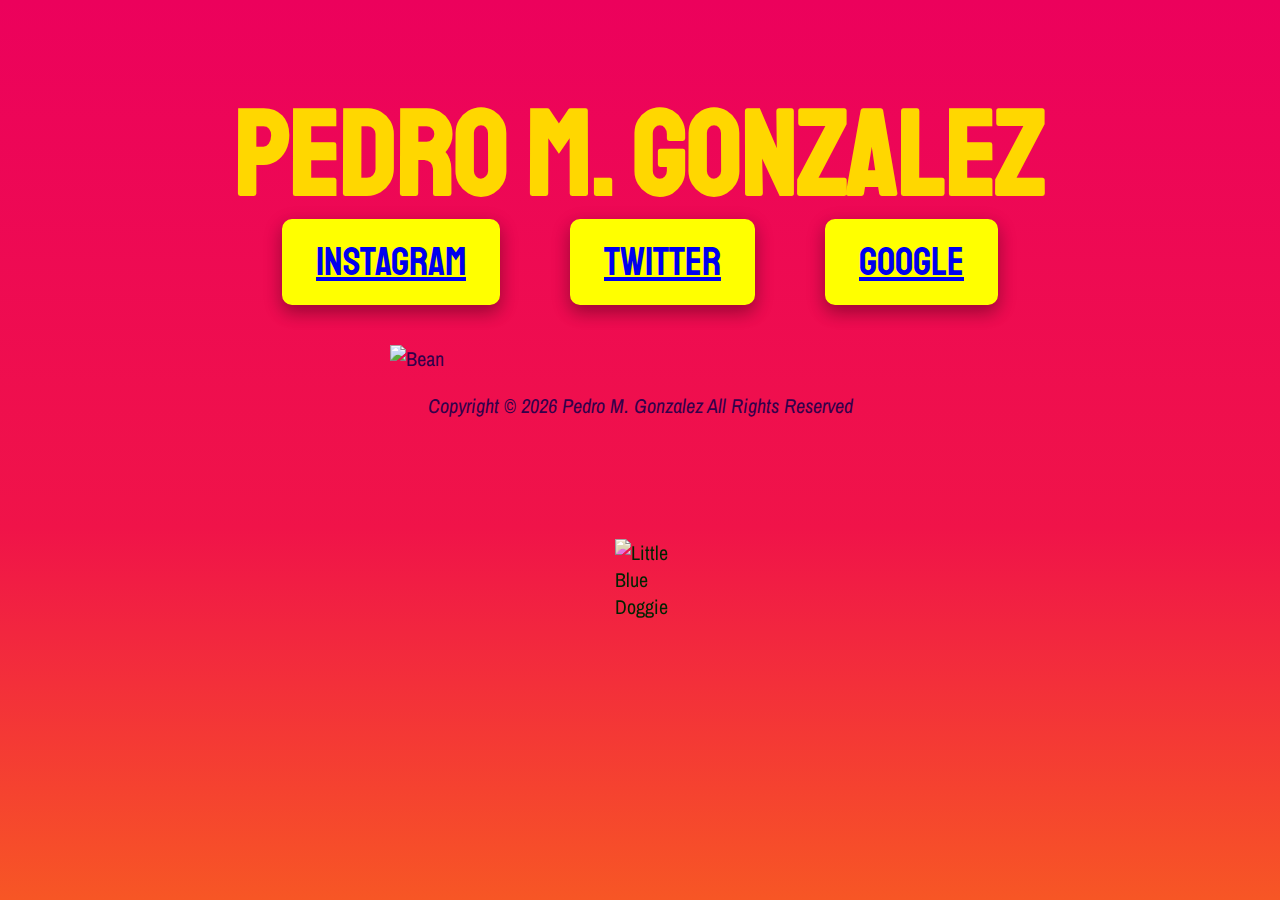
==== index.html @ 6d8f03b8 "👫🏭 Checkpoint ./index.html:41497361/3874" ====
<!DOCTYPE html>
<html lang="en">
  <head>
    <meta charset="utf-8" />
    <title>Pedro M. Gonzalez's Links</title>
    <meta name="description" content="Pedro's social links" />
    <meta name="author" content="Pedro M. Gonzalez" />
    <link
      rel="icon"
      type="image/png"
      href="https://cdn.glitch.global/88cbc14b-86da-4a30-ae07-53657b096bb7/Bean.png?v=1644283388742"
    />

    <link rel="preconnect" href="https://fonts.googleapis.com" />
    <link rel="preconnect" href="https://fonts.gstatic.com" crossorigin />
    <link
      href="https://fonts.googleapis.com/css2?family=Archivo+Narrow:ital@0;1&family=Staatliches&display=swap"
      rel="stylesheet"
    />
    <link rel="stylesheet" href="style.css" />
  </head>
  <body>
    <header>
      <h1 class="🐓">Pedro M. GONZALEZ</h1>
      <nav>
        <button class="buttonfunc press">
          <a href="https://www.instagram.com/quint_ple/" target="_blank"
            >Instagram</a
          >
        </button>
        <button class="buttonfunc press">
          <a href="https://twitter.com/quint_ple" target="_blank">Twitter</a>
        </button>
        <button class="buttonfunc press">
          <a href="https://www.google.com" target="_blank">Google</a>
        </button>
      </nav>
    </header>
    <main>
      <img
        src="https://cdn.glitch.global/88cbc14b-86da-4a30-ae07-53657b096bb7/Bean.png?v=1644283388742"
        alt="Bean"
      />
    </main>
    <footer>
      <p class="copyright">
        Copyright ©
        <script>
          document.write(new Date().getFullYear());
        </script>
        Pedro M. Gonzalez All Rights Reserved
      </p>
      <a target="_blank"
        ><img
          class="doggie"
          src="https://glitch.com/edit/edit/images/illustrations/new-stuff-doggo.svg" alt="Little Blue Doggie"
      /></a>
    </footer>
  </body>
</html>
---- style.css ----
img {
  width: 100%;
  max-width: 500px;
}

body {
  background: linear-gradient(
    180deg,
    #ec015c,
    #f01349,
    #fa7216,
    #ff8801,
    #f7b020,
    #f7d620
  );
  background-size: 500% 500%;
  -webkit-animation: BACKGROUND-GRADIENT 30s ease infinite;
  -moz-animation: BACKGROUND-GRADIENT 30s ease infinite;
  animation: BACKGROUND-GRADIENT 30s ease infinite;

  color: #33004a;
  font-family: "Archivo Narrow", sans-serif;
  font-size: 20px;
}

/*NAME*/
.🐓 {
  color: gold;
  display: flex;
  justify-content: space-around;
  font-family: "Staatliches", cursive;
  font-size: 120px;
  margin-bottom: -15px;
}
/*HEADING*/
.🌮 {
  color: gold;
  display: flex;
  justify-content: space-around;
  font-family: "Staatliches", cursive;
  font-size: 40px;
  margin-bottom: 40px;
}
/*LINKS*/
.⛓ {
  color: gold;
  font-family: "Archivo Narrow", sans-serif;
  font-size: 20px;
}
nav{
  display:flex;
  justify-content: center;
}
/*BUTTON HOVER CODE*/
.buttonfunc {
  padding: 16px 32px;
  text-align: center;
  text-decoration: none;
  display: inline-block;
  font-size: 16px;
  margin: 4px 35px;
  transition-duration: 0.4s;
  cursor: pointer;
  display: flex;
  justify-content: space-around;
  font-family: "Staatliches", cursive;
  font-size: 40px;
  margin-bottom: 40px;
  box-shadow: 0 8px 16px 0 rgba(0,0,0,0.2), 0 6px 20px 0 rgba(0,0,0,0.19);
  border-radius: 10px;
}
.press {
  background-color: yellow; 
  color: white; 
  border: 2px solid yellow;
}
.press:hover {
  background-color: orange;
  color: white;
  border: 2px solid orange;
}
/*DOGGIE*/
.doggie {
  display: flex;
  justify-content: space-around;
  width: 80px;
  height: 80px;
  background-size: cover;
  filter: hue-rotate(194deg);
  cursor: grab;
  left: 48%;
  position: relative;
  top: 100px;
}
main {
  display: flex;
  justify-content: space-around;
}
p.copyright {
  display: flex;
  justify-content: space-around;
  font-style: italic;
}
/* BACKGROUND GRADIENT INFORMATION - https://www.gradient-animator.com/ */
@-webkit-keyframes BACKGROUND-GRADIENT {
  0% {
    background-position: 50% 0%;
  }
  50% {
    background-position: 50% 75%;
  }
  100% {
    background-position: 50% 0%;
  }
}
@-moz-keyframes BACKGROUND-GRADIENT {
  0% {
    background-position: 50% 0%;
  }
  50% {
    background-position: 50% 75%;
  }
  100% {
    background-position: 50% 0%;
  }
}
@keyframes BACKGROUND-GRADIENT {
  0% {
    background-position: 50% 0%;
  }
  50% {
    background-position: 50% 75%;
  }
  100% {
    background-position: 50% 0%;
  }
}
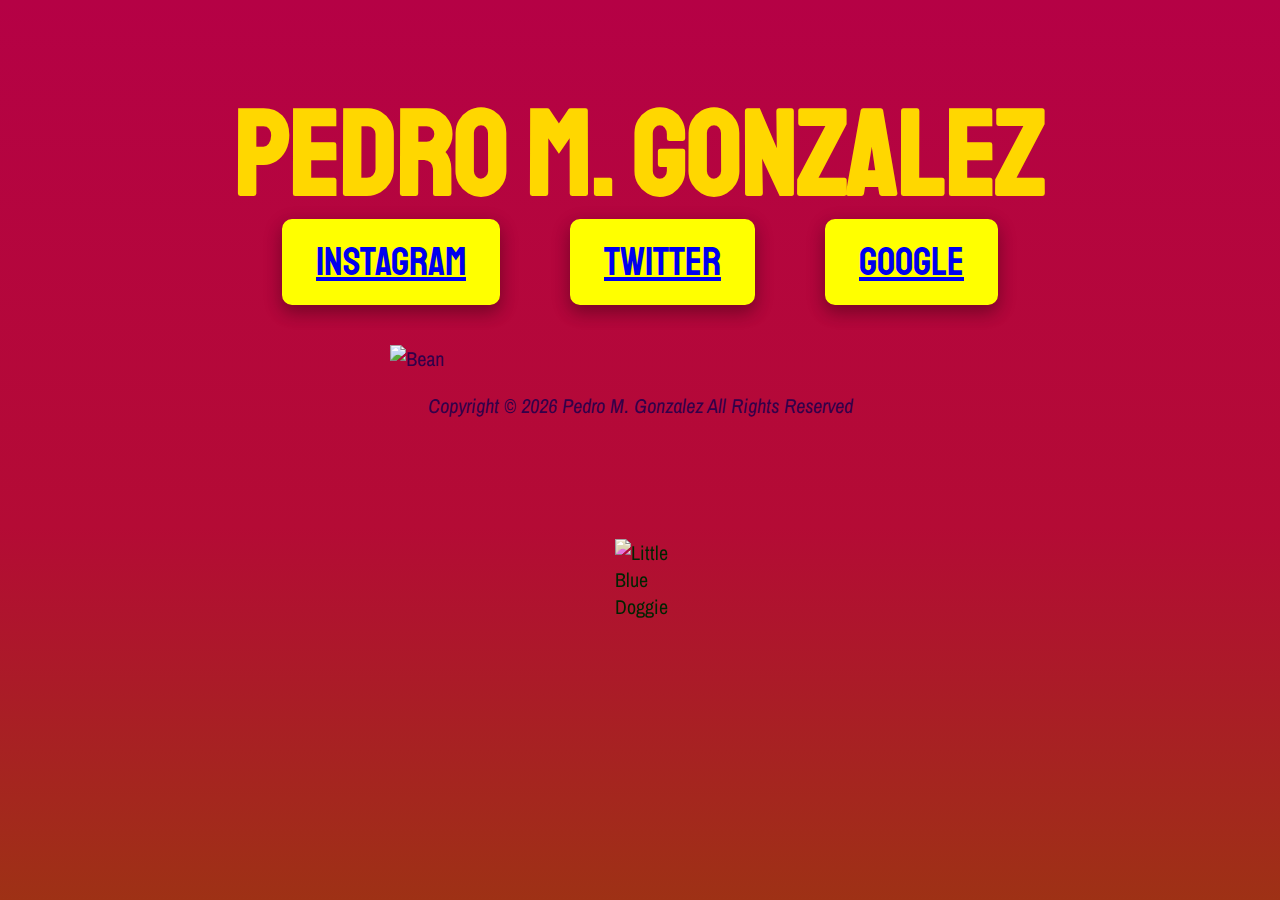
==== commit dad47317: "😚🏇 Checkpoint ./style.css:41497361/118 ./index.html:41497361/3878" ====
--- a/index.html
+++ b/index.html
@@ -53,7 +53,8 @@
       <a target="_blank"
         ><img
           class="doggie"
-          src="https://glitch.com/edit/edit/images/illustrations/new-stuff-doggo.svg" alt="Little Blue Doggie"
+          src="https://glitch.com/edit/edit/images/illustrations/new-stuff-doggo.svg"
+          alt="Little Blue Doggie"
       /></a>
     </footer>
   </body>
--- a/style.css
+++ b/style.css
@@ -6,12 +6,12 @@
 body {
   background: linear-gradient(
     180deg,
-    #ec015c,
-    #f01349,
-    #fa7216,
-    #ff8801,
-    #f7b020,
-    #f7d620
+    #B50145,
+    #B40B35,
+    #954108,
+    #8C4800,
+    #78530A,
+    #695A07
   );
   background-size: 500% 500%;
   -webkit-animation: BACKGROUND-GRADIENT 30s ease infinite;
@@ -71,12 +71,12 @@
 }
 .press {
   background-color: yellow; 
-  color: white; 
+  color: purple; 
   border: 2px solid yellow;
 }
 .press:hover {
   background-color: orange;
-  color: white;
+  color: purple;
   border: 2px solid orange;
 }
 /*DOGGIE*/
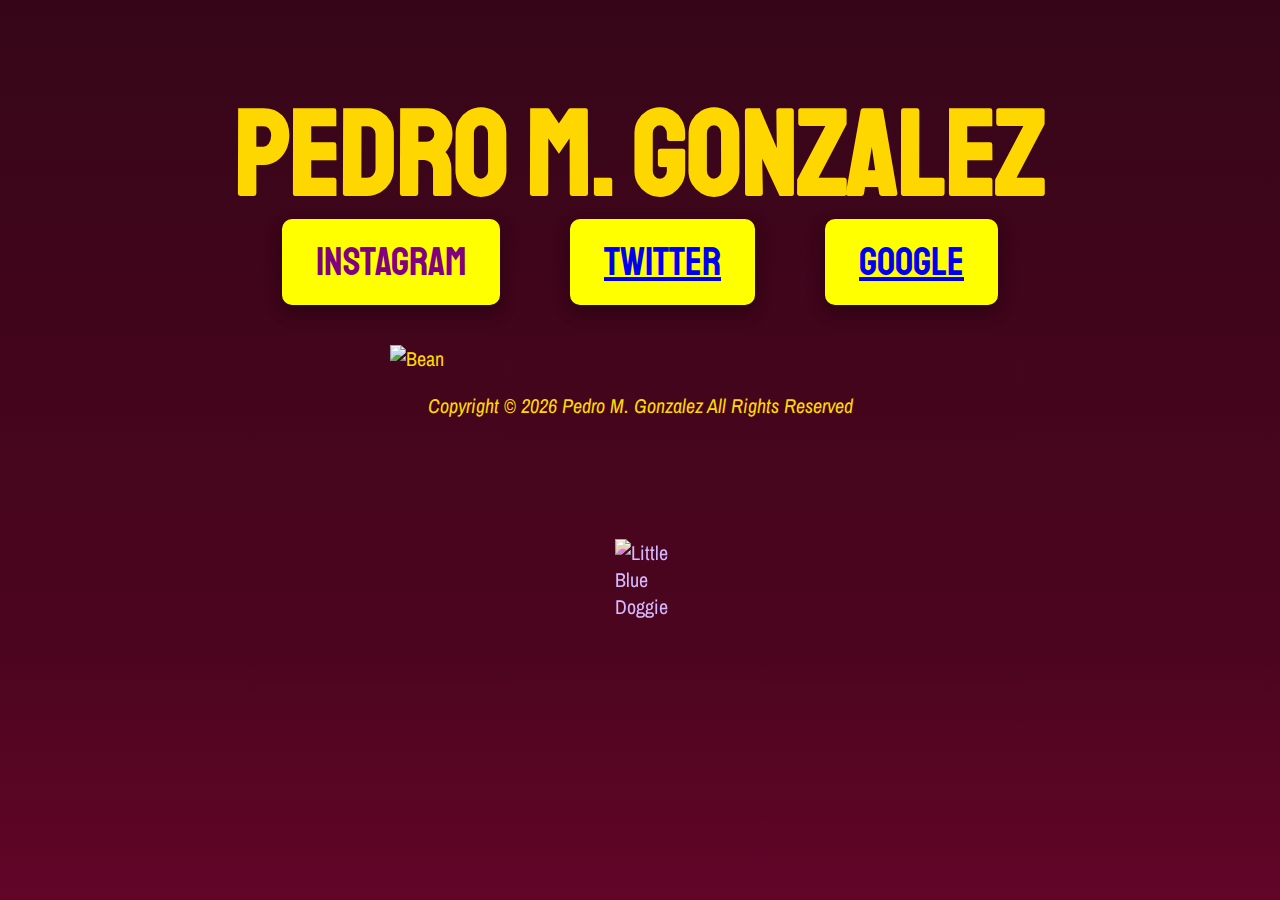
==== commit ecf9ca53: "🗼😂 Checkpoint ./index.html:41497361/7689" ====
--- a/index.html
+++ b/index.html
@@ -23,11 +23,7 @@
     <header>
       <h1 class="🐓">Pedro M. GONZALEZ</h1>
       <nav>
-        <button class="buttonfunc press">
-          <a href="https://www.instagram.com/quint_ple/" target="_blank"
-            >Instagram</a
-          >
-        </button>
+        <button class="buttonfunc press"> Instagram </button>
         <button class="buttonfunc press">
           <a href="https://twitter.com/quint_ple" target="_blank">Twitter</a>
         </button>
--- a/style.css
+++ b/style.css
@@ -6,19 +6,18 @@
 body {
   background: linear-gradient(
     180deg,
-    #B50145,
-    #B40B35,
-    #954108,
-    #8C4800,
-    #78530A,
-    #695A07
+    #360618,
+    #4D051F,
+    #870537,
+    #9C033B,
+    #B50145
   );
   background-size: 500% 500%;
-  -webkit-animation: BACKGROUND-GRADIENT 30s ease infinite;
-  -moz-animation: BACKGROUND-GRADIENT 30s ease infinite;
-  animation: BACKGROUND-GRADIENT 30s ease infinite;
+  -webkit-animation: BACKGROUND-GRADIENT 18s ease infinite;
+  -moz-animation: BACKGROUND-GRADIENT 18s ease infinite;
+  animation: BACKGROUND-GRADIENT 18s ease infinite;
 
-  color: #33004a;
+  color: gold;
   font-family: "Archivo Narrow", sans-serif;
   font-size: 20px;
 }
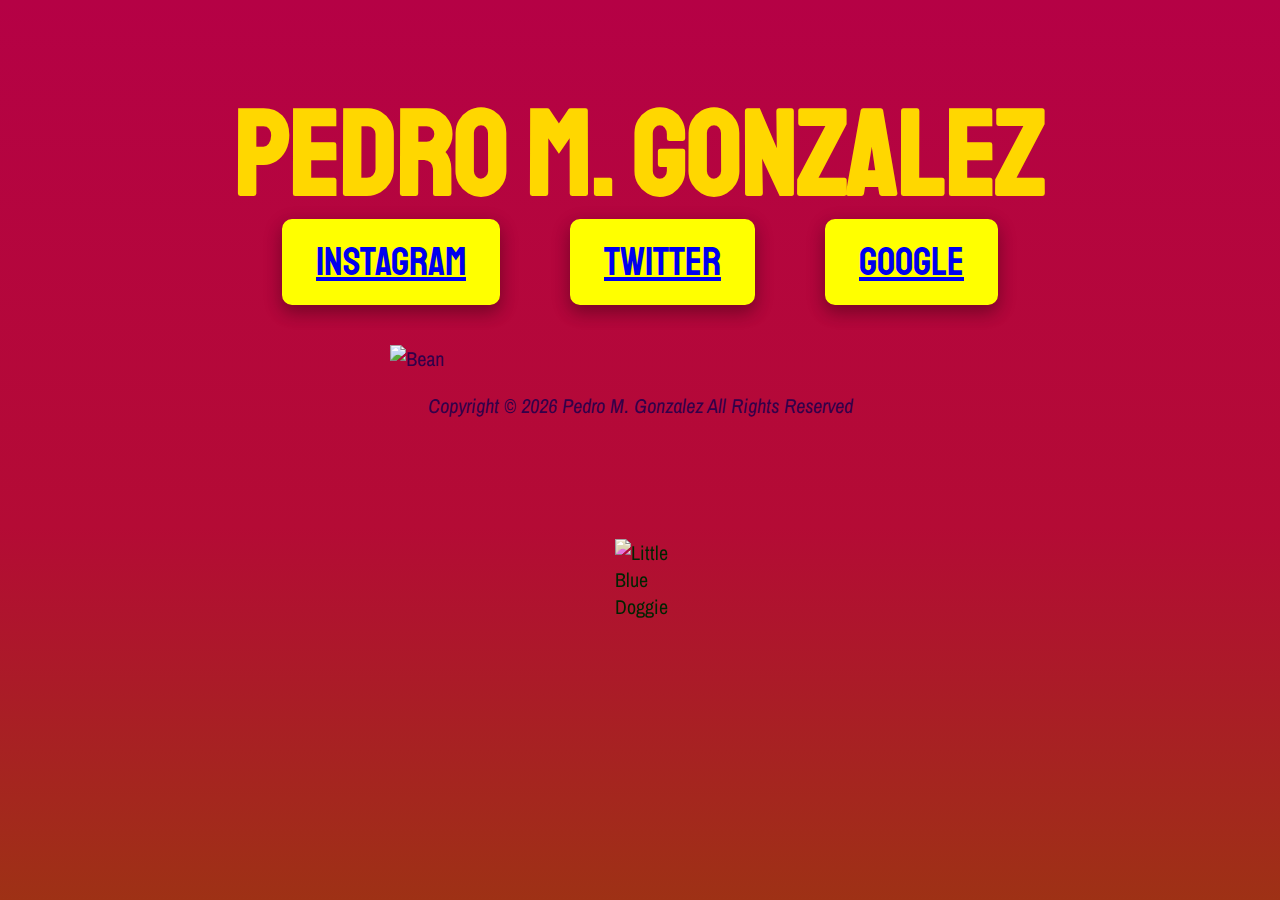
==== commit e6538ba3: "Rewound to commit dad47317756d4e7da0eae603bc858b02553381f5 + 0 edits" ====
--- a/index.html
+++ b/index.html
@@ -23,7 +23,11 @@
     <header>
       <h1 class="🐓">Pedro M. GONZALEZ</h1>
       <nav>
-        <button class="buttonfunc press"> Instagram </button>
+        <button class="buttonfunc press">
+          <a href="https://www.instagram.com/quint_ple/" target="_blank"
+            >Instagram</a
+          >
+        </button>
         <button class="buttonfunc press">
           <a href="https://twitter.com/quint_ple" target="_blank">Twitter</a>
         </button>
--- a/style.css
+++ b/style.css
@@ -6,18 +6,19 @@
 body {
   background: linear-gradient(
     180deg,
-    #360618,
-    #4D051F,
-    #870537,
-    #9C033B,
-    #B50145
+    #B50145,
+    #B40B35,
+    #954108,
+    #8C4800,
+    #78530A,
+    #695A07
   );
   background-size: 500% 500%;
-  -webkit-animation: BACKGROUND-GRADIENT 18s ease infinite;
-  -moz-animation: BACKGROUND-GRADIENT 18s ease infinite;
-  animation: BACKGROUND-GRADIENT 18s ease infinite;
+  -webkit-animation: BACKGROUND-GRADIENT 30s ease infinite;
+  -moz-animation: BACKGROUND-GRADIENT 30s ease infinite;
+  animation: BACKGROUND-GRADIENT 30s ease infinite;
 
-  color: gold;
+  color: #33004a;
   font-family: "Archivo Narrow", sans-serif;
   font-size: 20px;
 }
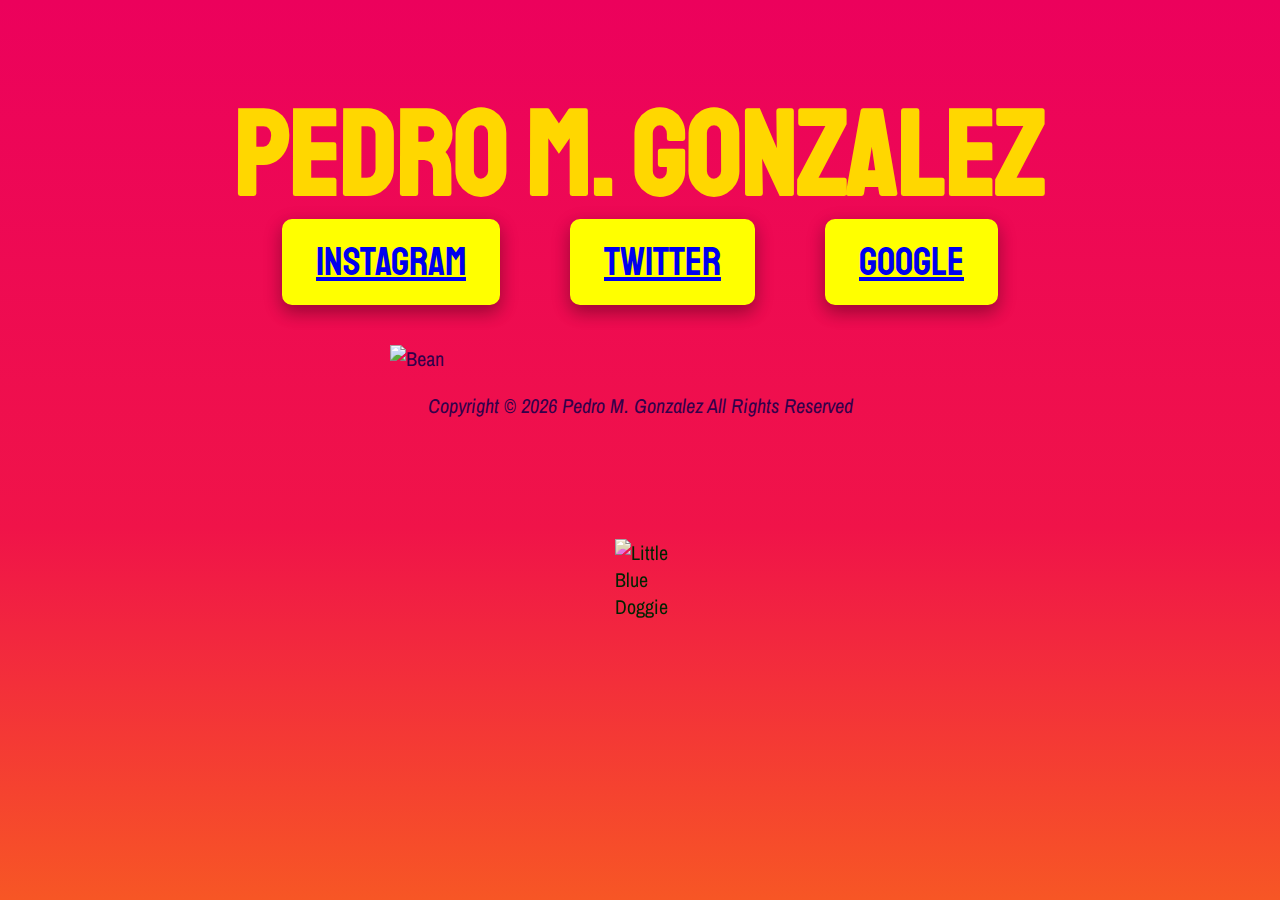
==== commit 61ceb37b: "Rewound to commit 6d8f03b8f62264eda79a7c071d6c0941a707ccfc + 0 edits" ====
--- a/index.html
+++ b/index.html
@@ -53,8 +53,7 @@
       <a target="_blank"
         ><img
           class="doggie"
-          src="https://glitch.com/edit/edit/images/illustrations/new-stuff-doggo.svg"
-          alt="Little Blue Doggie"
+          src="https://glitch.com/edit/edit/images/illustrations/new-stuff-doggo.svg" alt="Little Blue Doggie"
       /></a>
     </footer>
   </body>
--- a/style.css
+++ b/style.css
@@ -6,12 +6,12 @@
 body {
   background: linear-gradient(
     180deg,
-    #B50145,
-    #B40B35,
-    #954108,
-    #8C4800,
-    #78530A,
-    #695A07
+    #ec015c,
+    #f01349,
+    #fa7216,
+    #ff8801,
+    #f7b020,
+    #f7d620
   );
   background-size: 500% 500%;
   -webkit-animation: BACKGROUND-GRADIENT 30s ease infinite;
@@ -71,12 +71,12 @@
 }
 .press {
   background-color: yellow; 
-  color: purple; 
+  color: white; 
   border: 2px solid yellow;
 }
 .press:hover {
   background-color: orange;
-  color: purple;
+  color: white;
   border: 2px solid orange;
 }
 /*DOGGIE*/
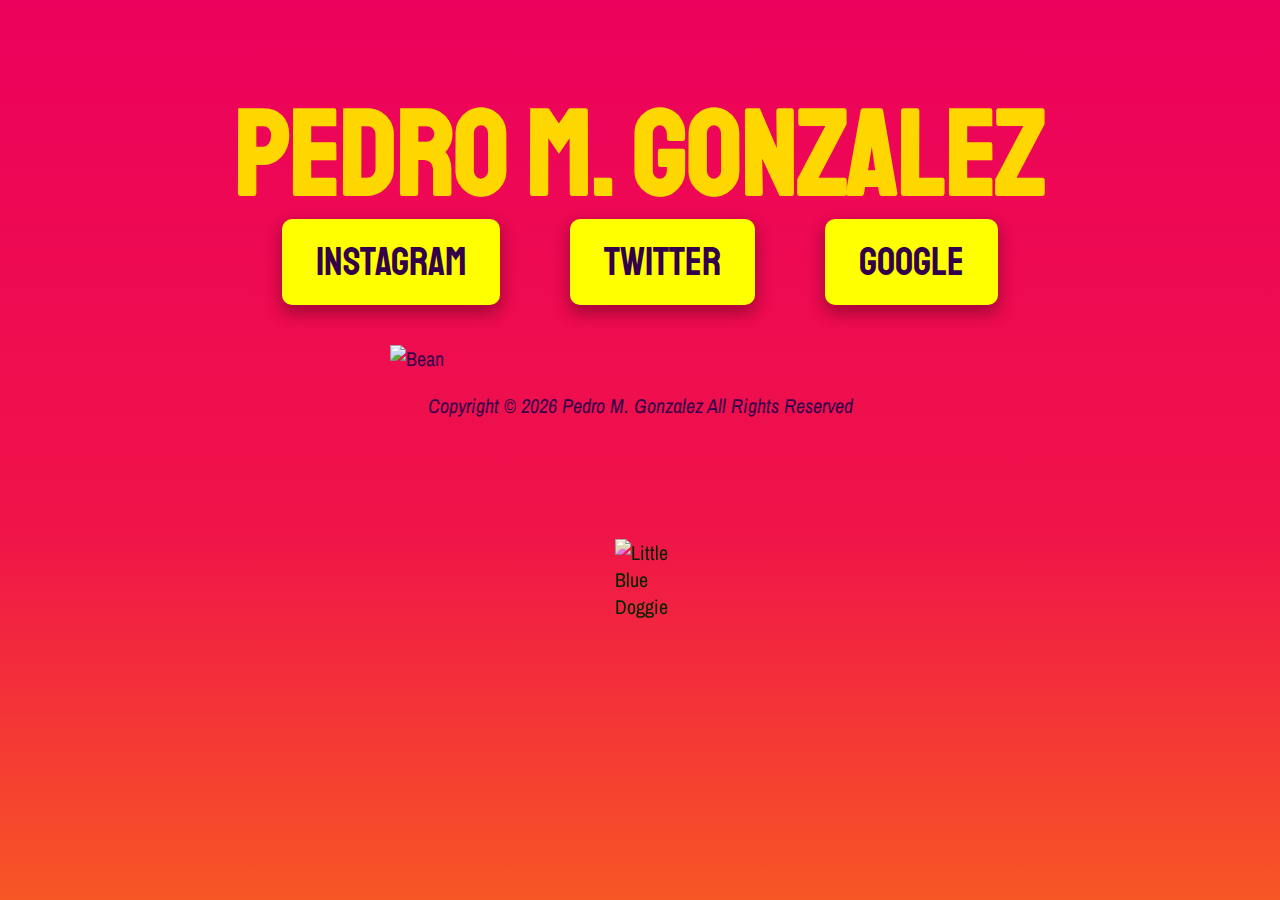
==== commit 6ec19805: "🏞🌘 Checkpoint ./index.html:41497361/22713 ./style.css:41497361/5224" ====
--- a/index.html
+++ b/index.html
@@ -23,17 +23,26 @@
     <header>
       <h1 class="🐓">Pedro M. GONZALEZ</h1>
       <nav>
-        <button class="buttonfunc press">
-          <a href="https://www.instagram.com/quint_ple/" target="_blank"
-            >Instagram</a
-          >
-        </button>
-        <button class="buttonfunc press">
-          <a href="https://twitter.com/quint_ple" target="_blank">Twitter</a>
-        </button>
-        <button class="buttonfunc press">
-          <a href="https://www.google.com" target="_blank">Google</a>
-        </button>
+        <a
+          class="buttonfunc press"
+          href="https://www.instagram.com/quint_ple/"
+          target="_blank"
+          >Instagram</a
+        >
+
+        <a
+          class="buttonfunc press"
+          href="https://twitter.com/quint_ple"
+          target="_blank"
+          >Twitter</a
+        >
+
+        <a
+          class="buttonfunc press"
+          href="https://www.google.com"
+          target="_blank"
+          >Google</a
+        >
       </nav>
     </header>
     <main>
@@ -53,7 +62,8 @@
       <a target="_blank"
         ><img
           class="doggie"
-          src="https://glitch.com/edit/edit/images/illustrations/new-stuff-doggo.svg" alt="Little Blue Doggie"
+          src="https://glitch.com/edit/edit/images/illustrations/new-stuff-doggo.svg"
+          alt="Little Blue Doggie"
       /></a>
     </footer>
   </body>
--- a/style.css
+++ b/style.css
@@ -47,8 +47,8 @@
   font-family: "Archivo Narrow", sans-serif;
   font-size: 20px;
 }
-nav{
-  display:flex;
+nav {
+  display: flex;
   justify-content: center;
 }
 /*BUTTON HOVER CODE*/
@@ -66,17 +66,17 @@
   font-family: "Staatliches", cursive;
   font-size: 40px;
   margin-bottom: 40px;
-  box-shadow: 0 8px 16px 0 rgba(0,0,0,0.2), 0 6px 20px 0 rgba(0,0,0,0.19);
+  box-shadow: 0 8px 16px 0 rgba(0, 0, 0, 0.2), 0 6px 20px 0 rgba(0, 0, 0, 0.19);
   border-radius: 10px;
 }
 .press {
-  background-color: yellow; 
-  color: white; 
+  background-color: yellow;
+  color: #33004a;
   border: 2px solid yellow;
 }
 .press:hover {
   background-color: orange;
-  color: white;
+  color: #33004a;
   border: 2px solid orange;
 }
 /*DOGGIE*/
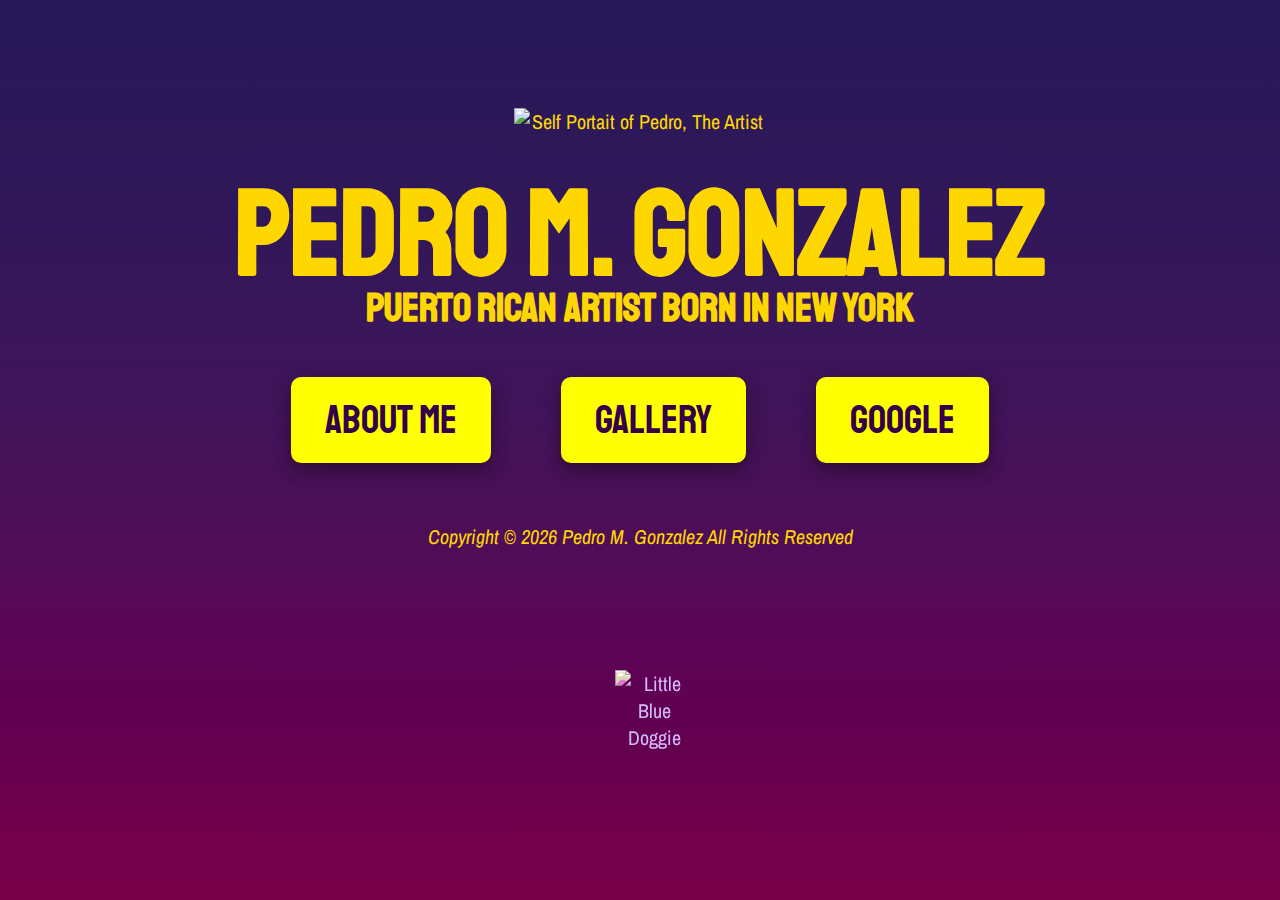
==== commit b11307da: "🦔🐻 Updated with Glitch" ====
--- a/index.html
+++ b/index.html
@@ -21,21 +21,17 @@
   </head>
   <body>
     <header>
+      <a class="selfie"
+        ><img
+          src="https://cdn.glitch.global/88cbc14b-86da-4a30-ae07-53657b096bb7/It's Ya Boy.png?v=1646768118155"
+          alt="Self Portait of Pedro, The Artist"
+      /></a>
       <h1 class="🐓">Pedro M. GONZALEZ</h1>
+      <h2 class="🌮">Puerto Rican artist born in New York</h2>
       <nav>
-        <a
-          class="buttonfunc press"
-          href="https://www.instagram.com/quint_ple/"
-          target="_blank"
-          >Instagram</a
-        >
+        <a class="buttonfunc press" href="about.html">About Me</a>
 
-        <a
-          class="buttonfunc press"
-          href="https://twitter.com/quint_ple"
-          target="_blank"
-          >Twitter</a
-        >
+        <a class="buttonfunc press" href="gallery.html">Gallery</a>
 
         <a
           class="buttonfunc press"
@@ -45,12 +41,6 @@
         >
       </nav>
     </header>
-    <main>
-      <img
-        src="https://cdn.glitch.global/88cbc14b-86da-4a30-ae07-53657b096bb7/Bean.png?v=1644283388742"
-        alt="Bean"
-      />
-    </main>
     <footer>
       <p class="copyright">
         Copyright ©
--- a/style.css
+++ b/style.css
@@ -4,23 +4,41 @@
 }
 
 body {
-  background: linear-gradient(
+  background-image: linear-gradient(
     180deg,
-    #ec015c,
-    #f01349,
-    #fa7216,
-    #ff8801,
-    #f7b020,
-    #f7d620
+    hsl(253deg 56% 22%) 0%,
+    hsl(264deg 59% 22%) 13%,
+    hsl(273deg 62% 22%) 19%,
+    hsl(282deg 65% 21%) 24%,
+    hsl(290deg 70% 20%) 28%,
+    hsl(298deg 78% 19%) 32%,
+    hsl(304deg 89% 19%) 35%,
+    hsl(310deg 100% 19%) 39%,
+    hsl(314deg 100% 20%) 42%,
+    hsl(319deg 100% 22%) 45%,
+    hsl(322deg 100% 23%) 48%,
+    hsl(326deg 100% 24%) 52%,
+    hsl(329deg 100% 25%) 55%,
+    hsl(332deg 100% 26%) 58%,
+    hsl(335deg 100% 27%) 61%,
+    hsl(337deg 100% 28%) 65%,
+    hsl(340deg 100% 28%) 68%,
+    hsl(342deg 100% 29%) 72%,
+    hsl(345deg 100% 29%) 76%,
+    hsl(347deg 100% 30%) 81%,
+    hsl(353deg 87% 32%) 87%,
+    hsl(0deg 76% 34%) 0%,
+    hsl(253deg 56% 22%) 100%
   );
-  background-size: 500% 500%;
-  -webkit-animation: BACKGROUND-GRADIENT 30s ease infinite;
-  -moz-animation: BACKGROUND-GRADIENT 30s ease infinite;
-  animation: BACKGROUND-GRADIENT 30s ease infinite;
-
-  color: #33004a;
+  background-size: 275% 275%;
+  -webkit-animation: BACKGROUND-GRADIENT 15s ease infinite;
+  -moz-animation: BACKGROUND-GRADIENT 15s ease infinite;
+  animation: BACKGROUND-GRADIENT 15s ease infinite;
+
+  color: gold;
   font-family: "Archivo Narrow", sans-serif;
   font-size: 20px;
+  text-align: center;
 }
 
 /*NAME*/
@@ -30,7 +48,7 @@
   justify-content: space-around;
   font-family: "Staatliches", cursive;
   font-size: 120px;
-  margin-bottom: -15px;
+  margin-bottom: -60px;
 }
 /*HEADING*/
 .🌮 {
@@ -41,6 +59,13 @@
   font-size: 40px;
   margin-bottom: 40px;
 }
+/*LINE DIVIDER*/
+hr {
+  width: 100px;
+  border-top: solid 1px rgba(255, 255, 255, 0.169);
+  height: 1px;
+  margin-top: -0.5px;
+}
 /*LINKS*/
 .⛓ {
   color: gold;
@@ -50,6 +75,21 @@
 nav {
   display: flex;
   justify-content: center;
+}
+/*GALLERY*/
+#gallery {
+  column-count: 5;
+  column-gap: 5px;
+}
+#gallery img {
+  width: 100% !important;
+  height: auto !important;
+  margin-bottom: 5px;
+  filter: grayscale(100%);
+  transition: filter 0.5s;
+}
+#gallery img:hover {
+  filter: none;
 }
 /*BUTTON HOVER CODE*/
 .buttonfunc {
@@ -79,6 +119,21 @@
   color: #33004a;
   border: 2px solid orange;
 }
+/*ICON FUNCTION N WHAT NOT*/
+.icon {
+  width: 40px;
+  transition-duration: 0.4s;
+  display: inline-block;
+  vertical-align: middle;
+  position: relative;
+  margin: 5px 20px;
+}
+.prezz {
+  border: yellow;
+}
+.prezz:hover {
+  filter: hue-rotate(300deg);
+}
 /*DOGGIE*/
 .doggie {
   display: flex;
@@ -92,9 +147,29 @@
   position: relative;
   top: 100px;
 }
-main {
-  display: flex;
-  justify-content: space-around;
+.selfie {
+  display: flex;
+  justify-content: space-around;
+  width: 20%;
+  height: 20%;
+  background-size: cover;
+  left: 40%;
+  position: relative;
+  top: 100px;
+  margin-bottom: 125px;
+}
+
+.selfie2 {
+  display: flex;
+  justify-content: space-around;
+  width: 20%;
+  height: 20%;
+  background-size: cover;
+  left: 40%;
+  position: relative;
+  top: 100px;
+  margin-bottom: 125px;
+  margin-top: -90px;
 }
 p.copyright {
   display: flex;
@@ -107,7 +182,7 @@
     background-position: 50% 0%;
   }
   50% {
-    background-position: 50% 75%;
+    background-position: 50% 35%;
   }
   100% {
     background-position: 50% 0%;
@@ -118,7 +193,7 @@
     background-position: 50% 0%;
   }
   50% {
-    background-position: 50% 75%;
+    background-position: 50% 35%;
   }
   100% {
     background-position: 50% 0%;
@@ -129,7 +204,7 @@
     background-position: 50% 0%;
   }
   50% {
-    background-position: 50% 75%;
+    background-position: 50% 35%;
   }
   100% {
     background-position: 50% 0%;
